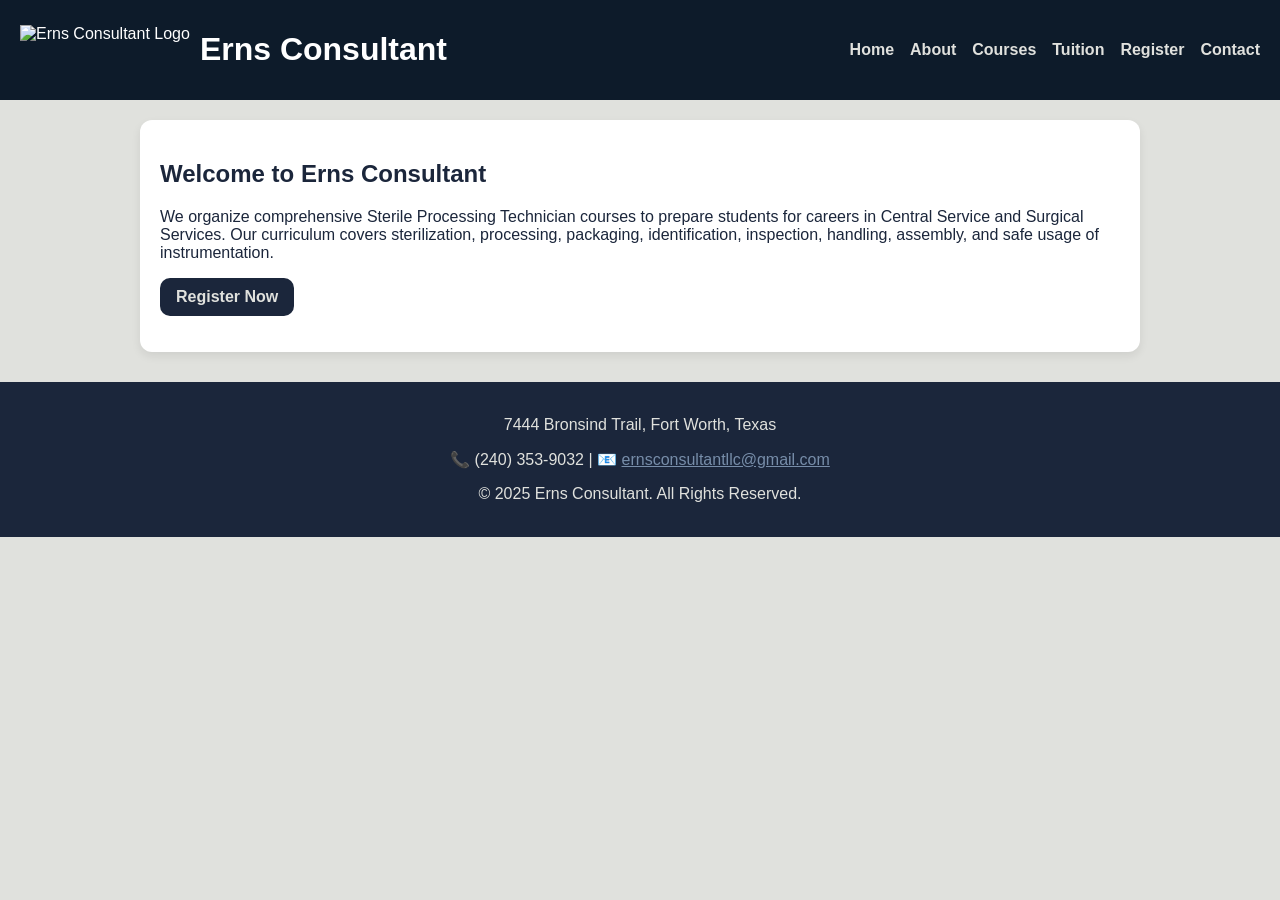
==== index.html @ dc3dad54 "Add files via upload" ====
<!DOCTYPE html>
<html lang="en">
<head>
<meta charset="UTF-8" />
<meta name="viewport" content="width=device-width, initial-scale=1.0" />
<title>Home — Erns Consultant</title>
<link rel="stylesheet" href="styles.css" />
</head>
<body>

<header class="site-header">
  <div class="brand">
    <img src="images/logo.png" alt="Erns Consultant Logo" class="logo" />
    <h1>Erns Consultant</h1>
  </div>
  <input type="checkbox" id="nav-toggle" class="nav-toggle" aria-label="Toggle navigation" />
  <label for="nav-toggle" class="menu-icon">&#9776;</label>
  <nav class="navbar">
    <a href="index.html">Home</a>
    <a href="about.html">About</a>
    <a href="courses.html">Courses</a>
    <a href="tuition.html">Tuition</a>
    <a href="register.html">Register</a>
    <a href="contact.html">Contact</a>
  </nav>
</header>

<main>

<section>
  <h2>Welcome to Erns Consultant</h2>
  <p>We organize comprehensive Sterile Processing Technician courses to prepare students for careers in Central Service and Surgical Services. Our curriculum covers sterilization, processing, packaging, identification, inspection, handling, assembly, and safe usage of instrumentation.</p>
  <p><a class="btn-primary" href="register.html">Register Now</a></p>
</section>

</main>
<footer>
  <p>7444 Bronsind Trail, Fort Worth, Texas</p>
  <p>📞 (240) 353-9032 | 📧 <a href="mailto:ernsconsultantllc@gmail.com">ernsconsultantllc@gmail.com</a></p>
  <p>&copy; 2025 Erns Consultant. All Rights Reserved.</p>
</footer>
</body>
</html>
---- styles.css ----
:root{--blue-900:#0d1b2a;--blue-800:#1b263b;--blue-600:#415a77;--blue-400:#778da9;--sand:#e0e1dd}
*{box-sizing:border-box}
body{font-family:'Segoe UI',Arial,sans-serif;margin:0;background:var(--sand);color:var(--blue-800)}
.site-header{background:var(--blue-900);color:#fff;display:flex;align-items:center;gap:16px;justify-content:space-between;padding:10px 20px;flex-wrap:wrap}
.brand{display:flex;align-items:center;gap:10px}.logo{height:50px}
.navbar{display:flex;gap:16px;flex-wrap:wrap}
.navbar a{color:var(--sand);text-decoration:none;font-weight:700}
.navbar a:hover{color:var(--blue-400)}
.nav-toggle{display:none}.menu-icon{display:none;font-size:28px;cursor:pointer;color:#fff}
@media (max-width:820px){.menu-icon{display:block}.navbar{display:none;width:100%;flex-direction:column;background:var(--blue-800);padding:10px 0}.nav-toggle:checked ~ .navbar{display:flex}}
main{max-width:1000px;margin:20px auto;padding:20px;background:#fff;border-radius:12px;box-shadow:0 4px 10px rgba(0,0,0,.08)}
footer{background:var(--blue-800);color:var(--sand);text-align:center;padding:18px 10px;margin-top:30px}
footer a{color:var(--blue-400)}footer a:hover{text-decoration:underline}
.btn-primary{display:inline-block;background:var(--blue-800);color:var(--sand);padding:10px 16px;border-radius:10px;text-decoration:none;border:0;cursor:pointer;font-weight:800}
.btn-primary:hover{background:var(--blue-900)}
.card{background:#fff;border:1px solid #e6e8ec;border-radius:12px;padding:16px;box-shadow:0 6px 18px rgba(12,15,30,0.06)}
.grid{display:grid;grid-template-columns:1fr 1fr;gap:14px;margin:16px 0}
.stack{display:block;margin:10px 0 16px}
label{display:flex;flex-direction:column;font-weight:600;gap:6px}
input,select,textarea{padding:10px 12px;border:1px solid #cbd5e1;border-radius:8px;font-size:14px;background:#fff}
input:focus,select:focus,textarea:focus{outline:2px solid var(--blue-600);border-color:var(--blue-600)}
.terms{display:flex;align-items:center;gap:10px;margin:8px 0 16px;font-weight:500}
.small{font-size:12px;color:#516070}
.honeypot{position:absolute;left:-9999px;opacity:0}
.center{text-align:center}
.spacer{margin:24px 0;border:0;border-top:1px solid #e6e8ec}
@media (max-width:820px){.grid{grid-template-columns:1fr}main{margin:10px;padding:16px}}
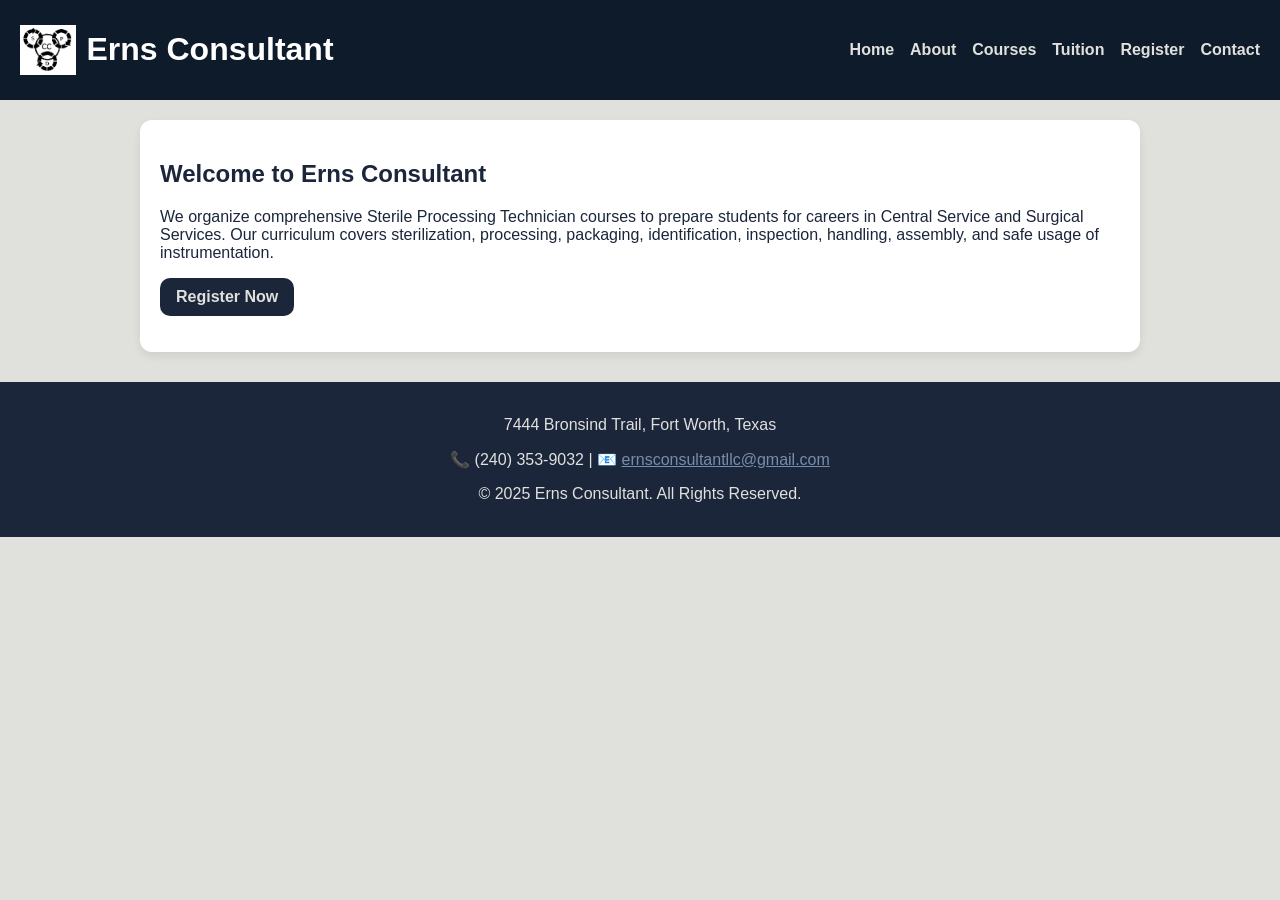
==== commit 010d73d4: "Update index.html" ====
--- a/index.html
+++ b/index.html
@@ -10,7 +10,7 @@
 
 <header class="site-header">
   <div class="brand">
-    <img src="images/logo.png" alt="Erns Consultant Logo" class="logo" />
+    <img src="logo.png" alt="Erns Consultant Logo" class="logo" />
     <h1>Erns Consultant</h1>
   </div>
   <input type="checkbox" id="nav-toggle" class="nav-toggle" aria-label="Toggle navigation" />
